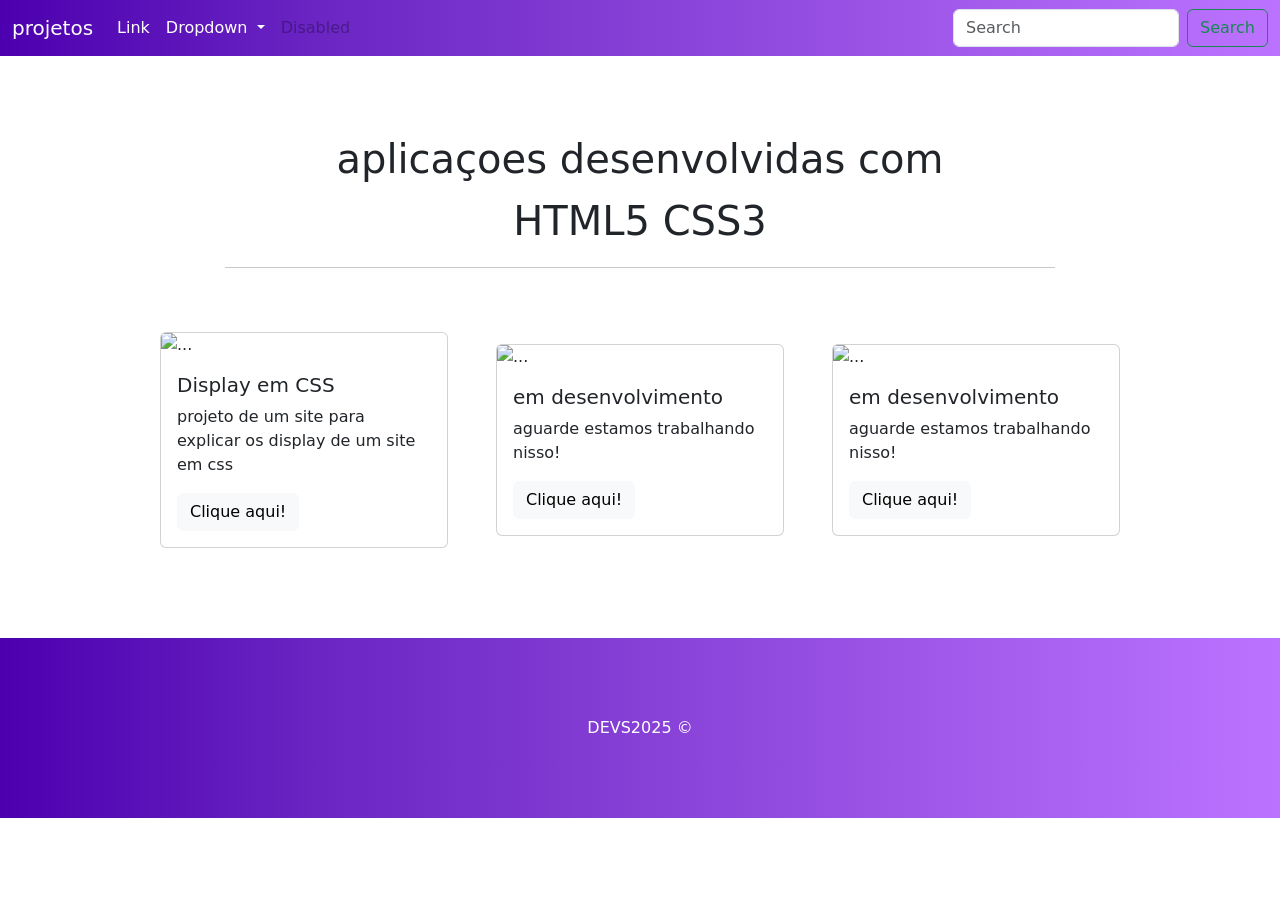
==== index.html @ 05af9210 "Upando meu primeiro site :) hello word estou muito feliz de estar realizando meu sonho ;D" ====
<!DOCTYPE html>
<html lang="en">

<head>
    <meta charset="UTF-8">
    <meta name="viewport" content="width=device-width, initial-scale=1.0">
    <title>projetinho selecionado</title>
    <!-- css do bootstrap -->
    <link rel="stylesheet" href="./src/frameword/bootstrap-5.3.7-dist/css/bootstrap.min.css">
    <!-- css externo -->
    <link rel="stylesheet" href="./css/index.css">
    <!-- font awesome biblioteca -->
    <script src="https://kit.fontawesome.com/42c04c0a9c.js" crossorigin="anonymous"></script>
</head>

<body>

    <div>
        <!-- cabeçalho da pag -->
        <header>
            <div id="cabecalho">
                <nav class="navbar navbar-expand-lg bg-body-tertiary corPreto">
                    <div class="container-fluid">
                        <a class="navbar-brand" href="#">projetos</a>
                        <button class="navbar-toggler" type="button" data-bs-toggle="collapse"
                            data-bs-target="#navbarSupportedContent" aria-controls="navbarSupportedContent"
                            aria-expanded="false" aria-label="Toggle navigation">
                            <span class="navbar-toggler-icon"></span>
                        </button>
                        <div class="collapse navbar-collapse" id="navbarSupportedContent">
                            <ul class="navbar-nav me-auto mb-2 mb-lg-0">
                                <li class="nav-item">
                                    <a class="nav-link" href="#">Link</a>
                                </li>
                                <li class="nav-item dropdown">
                                    <a class="nav-link dropdown-toggle" href="#" role="button" data-bs-toggle="dropdown"
                                        aria-expanded="false">
                                        Dropdown
                                    </a>

                                </li>
                                <li class="nav-item">
                                    <a class="nav-link disabled" aria-disabled="true">Disabled</a>
                                </li>
                            </ul>
                            <form class="d-flex" role="search">
                                <input class="form-control me-2" type="search" placeholder="Search"
                                    aria-label="Search" />
                                <button class="btn btn-outline-success" type="submit">Search</button>
                            </form>
                        </div>
                    </div>
                </nav>
            </div>

        </header>

        <!-- conteudo da pag -->
        <main>
            <section>
                <div class="container-fluid text-center">
                    <div class="row">
                        <div class="col-md-8 mx-auto">
                            <h1 class="fw-light">aplicaçoes desenvolvidas com </h1>
                            <p style="font-size: 40px;">
                                <i class="fa-brands fa-html5"></i>HTML5
                                <i class="fa-brands fa-css3"></i>CSS3
                            </p>
                            <hr>
                        </div>
                    </div>
                </div>

            </section>

            <section>
                <!-- cards dos sits -->
                <div class="container-fluid mt-5 d-flex justify-content-center align-items-center">
                    <div class="row g-5 ">

                        <div class="col  d-flex justify-content-center align-items-center">
                            <div class="card" style="width: 18rem;">
                                <img src="https://i.ytimg.com/vi/uNcP3Tie7TA/maxresdefault.jpg" class="card-img-top"
                                    alt="...">
                                <div class="card-body">
                                    <h5 class="card-title">Display em CSS</h5>
                                    <p class="card-text">projeto de um site para explicar os display de um site em css
                                    </p>
                                    <a href="file:///D:/projetinho/src/sites/project1/projetictinho.html" class="btn btn-light">Clique aqui!</a>
                                </div>
                            </div>
                        </div>

                        <div class="col  d-flex justify-content-center align-items-center">
                            <div class="card" style="width: 18rem;">
                                <img src=https://iemaitaquibacanga.com/wp-content/uploads/2024/03/webthi-construcao-2053272806.png class="card-img-top"
                                    alt="...">
                                <div class="card-body">
                                    <h5 class="card-title">em desenvolvimento</h5>
                                    <p class="card-text">aguarde estamos trabalhando nisso!
                                    </p>
                                    <a href="#" class="btn btn-light">Clique aqui!</a>
                                </div>
                            </div>

                        </div>

                        <div class="col  d-flex justify-content-center align-items-center">
                            <div class="card" style="width: 18rem;">
                                <img src=https://iemaitaquibacanga.com/wp-content/uploads/2024/03/webthi-construcao-2053272806.png class="card-img-top"
                                    alt="...">
                                <div class="card-body">
                                    <h5 class="card-title">em desenvolvimento</h5>
                                    <p class="card-text">aguarde estamos trabalhando nisso!
                                    </p>
                                    <a href="#" class="btn btn-light">Clique aqui!</a>
                                </div>
                            </div>
                        </div>

                    </div>

                </div>



            </section>







        </main>
    </div>






    <!-- rodape da pag -->
    <footer>
        <div class="corPreto d-flex justify-content-center align-items-center" style="width: 100vw; height: 20vh;margin-top: 10vh;">
            <ul class="nav justify-content-end">
                <li class="nav-item">
                    <a class="nav-link active" aria-current="page" href="#">DEVS2025 © </a>
            </ul>

        </div>





    </footer>



    <script src="./src/frameword/bootstrap-5.3.7-dist/js/bootstrap.bundle.min.js"></script>
</body>

</html>
---- css/index.css ----
*{
    margin: 0;
    padding: 0;
}

#cabecalho {
    height: 15vh;
    width: 100vw;
    ;
}

.corPreto{
    background-image: linear-gradient(to right, #4c00af, #6a25c3, #8640d6, #a15aeb, #bb73ff)!important;
}

.corPreto a{
    color: white;

}

.corPreto a:hover{
    color:white
}

.corPreto a:active{
    color: aqua;
}


body{
    overflow-x: hidden;

}

#pagina1{
    width: 100vw;
    height: auto;
    display: flex;
    flex: 1;
    align-items: center;
    justify-content: center;
    
    flex-direction: column;
}
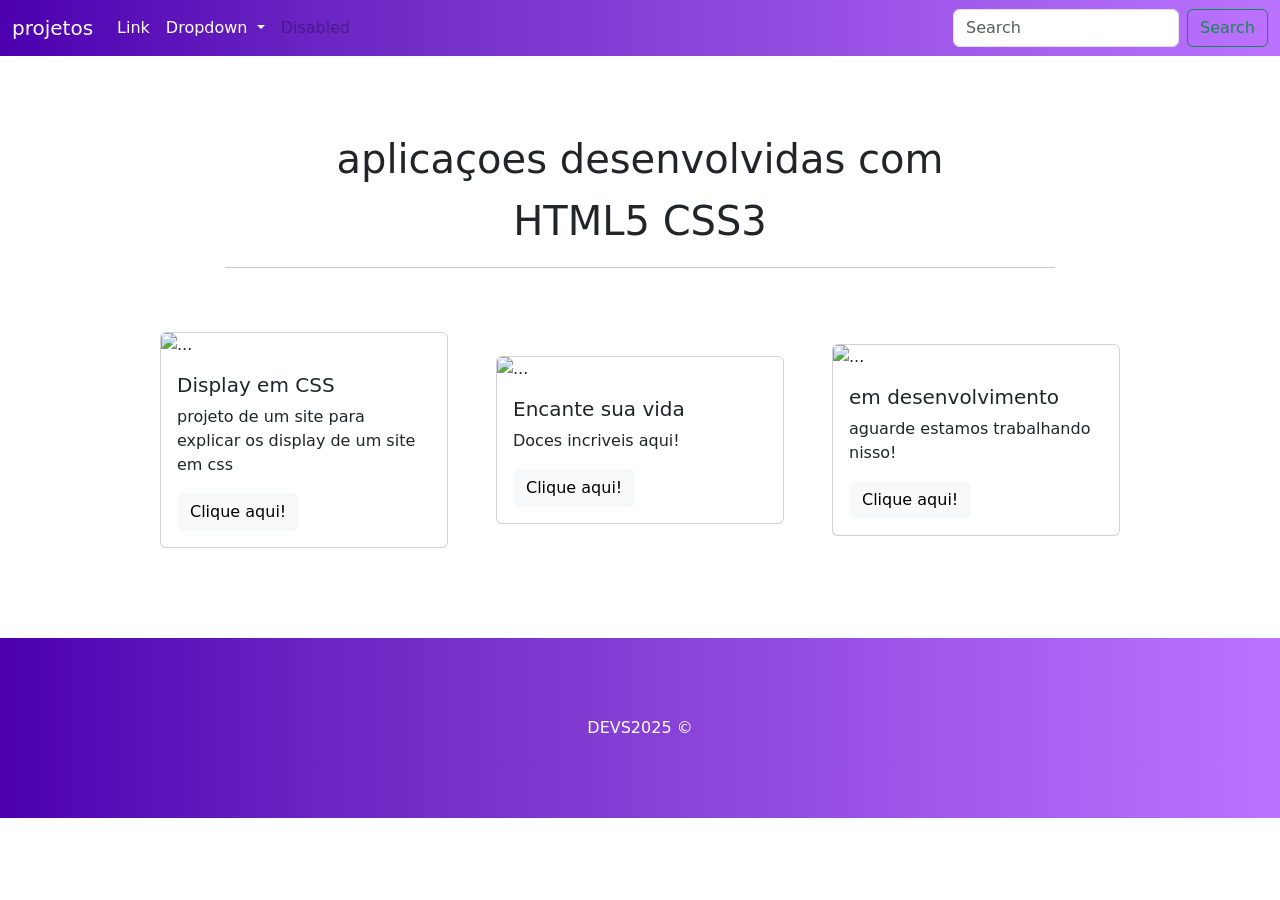
==== commit 2723da69: "pfvr deus sou seu filho" ====
--- a/index.html
+++ b/index.html
@@ -93,13 +93,13 @@
 
                         <div class="col  d-flex justify-content-center align-items-center">
                             <div class="card" style="width: 18rem;">
-                                <img src=https://iemaitaquibacanga.com/wp-content/uploads/2024/03/webthi-construcao-2053272806.png class="card-img-top"
+                                <img src="https://i.pinimg.com/originals/7d/df/bf/7ddfbf0f4ced241e2433a037349d4139.jpg" class="card-img-top"
                                     alt="...">
                                 <div class="card-body">
-                                    <h5 class="card-title">em desenvolvimento</h5>
-                                    <p class="card-text">aguarde estamos trabalhando nisso!
+                                    <h5 class="card-title">Encante sua vida</h5>
+                                    <p class="card-text">Doces incriveis aqui!
                                     </p>
-                                    <a href="#" class="btn btn-light">Clique aqui!</a>
+                                    <a href="file:///D:/projetinho/src/sites/p2/home.html" class="btn btn-light">Clique aqui!</a>
                                 </div>
                             </div>
 
--- a/css/index.css
+++ b/css/index.css
@@ -19,7 +19,7 @@
 }
 
 .corPreto a:hover{
-    color:white
+    color:rgb(46, 227, 22)
 }
 
 .corPreto a:active{
@@ -43,3 +43,7 @@
     flex-direction: column;
 }
 
+.corPreto a:focus{
+    color: orange;
+}
+
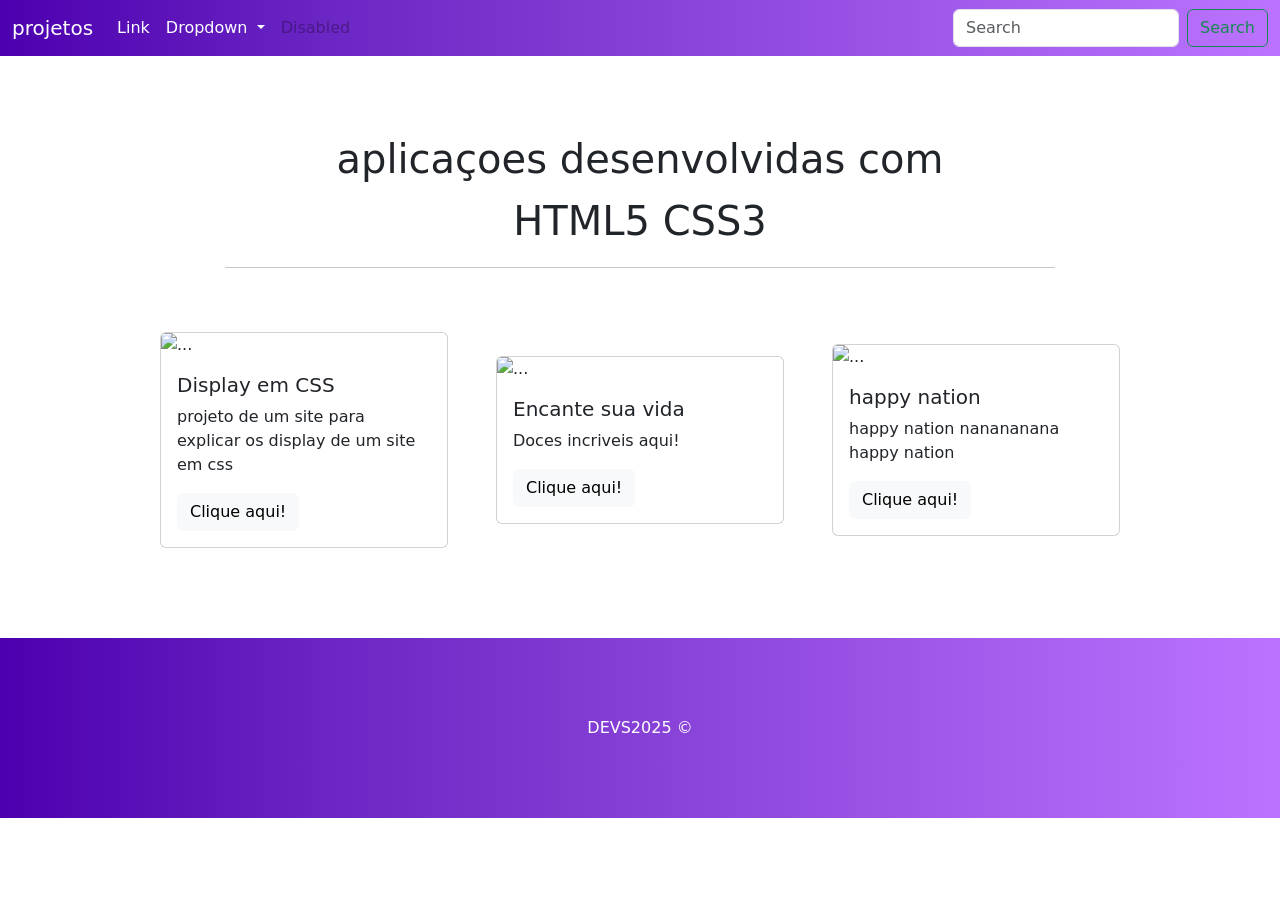
==== commit b99b31f8: "Add files via upload" ====
--- a/index.html
+++ b/index.html
@@ -11,6 +11,8 @@
     <link rel="stylesheet" href="./css/index.css">
     <!-- font awesome biblioteca -->
     <script src="https://kit.fontawesome.com/42c04c0a9c.js" crossorigin="anonymous"></script>
+        <link rel="shortcut icon" href="https://encrypted-tbn0.gstatic.com/images?q=tbn:ANd9GcT_O9EtQecawE-pAMZ8vV2TtvSWq3-reKxlJA&s" type="image/x-icon">
+
 </head>
 
 <body>
@@ -86,7 +88,7 @@
                                     <h5 class="card-title">Display em CSS</h5>
                                     <p class="card-text">projeto de um site para explicar os display de um site em css
                                     </p>
-                                    <a href="file:///D:/projetinho/src/sites/project1/projetictinho.html" class="btn btn-light">Clique aqui!</a>
+                                    <a href="./src/sites/project1/projetictinho.html" class="btn btn-light">Clique aqui!</a>
                                 </div>
                             </div>
                         </div>
@@ -99,7 +101,7 @@
                                     <h5 class="card-title">Encante sua vida</h5>
                                     <p class="card-text">Doces incriveis aqui!
                                     </p>
-                                    <a href="file:///D:/projetinho/src/sites/p2/home.html" class="btn btn-light">Clique aqui!</a>
+                                    <a href="./src/sites/p2/home.html" class="btn btn-light">Clique aqui!</a>
                                 </div>
                             </div>
 
@@ -107,13 +109,13 @@
 
                         <div class="col  d-flex justify-content-center align-items-center">
                             <div class="card" style="width: 18rem;">
-                                <img src=https://iemaitaquibacanga.com/wp-content/uploads/2024/03/webthi-construcao-2053272806.png class="card-img-top"
+                                <img src="src/sites/autocar/mauhahahah.png" class="card-img-top"
                                     alt="...">
                                 <div class="card-body">
-                                    <h5 class="card-title">em desenvolvimento</h5>
-                                    <p class="card-text">aguarde estamos trabalhando nisso!
+                                    <h5 class="card-title">happy nation</h5>
+                                    <p class="card-text"> happy nation nanananana happy nation 
                                     </p>
-                                    <a href="#" class="btn btn-light">Clique aqui!</a>
+                                    <a href="./src/sites/autocar/home.html" class="btn btn-light">Clique aqui!</a>
                                 </div>
                             </div>
                         </div>
